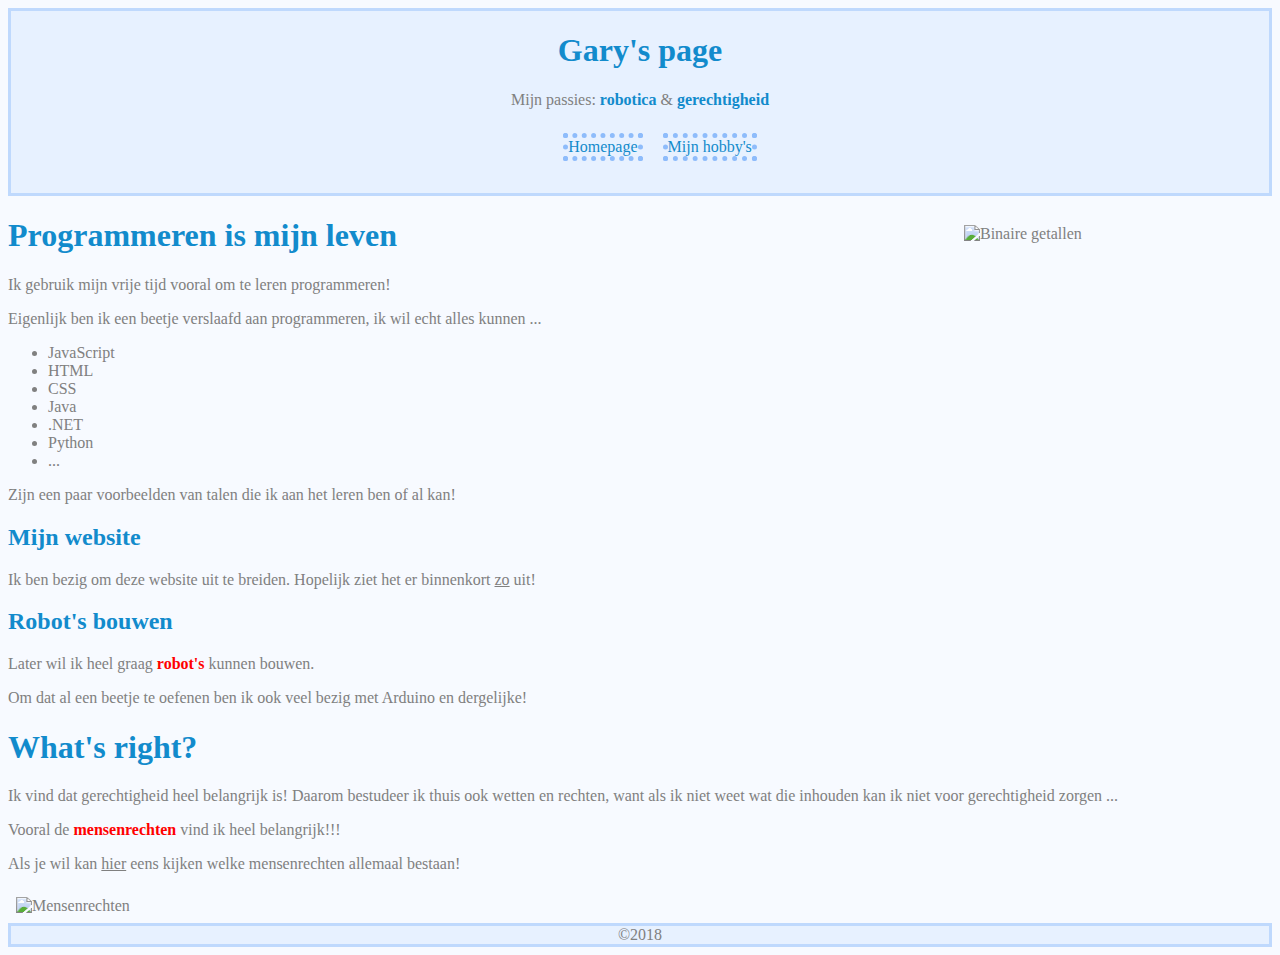
==== html/hobby.html @ 097431df "Add files via upload" ====
<!DOCTYPE html>
<html>

<head>
	<meta charset="utf-8">
	<meta name="viewport" content="width=device-width">
	<title>Gary's page</title>
	<link href="../style.css" rel="stylesheet" type="text/css" />
</head>

<body>
  <div id="container">
    <header>
      <h1>Gary's page</h1>
        <p>Mijn passies: <strong>robotica</strong> & <strong>gerechtigheid</strong> </p>
        <nav>
          <ul>
            <li><a href="../index.html">Homepage</a></li>
            <li><a href="hobby.html">Mijn hobby's</a></li>
          </ul>
        </nav>
    </header>
    <main>
      <img class="rechts" src="https://images.stockfreeimages.com/165/sfixl/1655005.jpg" alt="Binaire getallen" />
      <h1>Programmeren is mijn leven</h1>
      <p>Ik gebruik mijn vrije tijd vooral om te leren programmeren!</p>
      <p>Eigenlijk ben ik een beetje verslaafd aan programmeren, ik wil echt alles kunnen ... </p>
      <ul>
        <li>JavaScript</li>
        <li>HTML</li>
        <li>CSS</li>
        <li>Java</li>
        <li>.NET</li>
        <li>Python</li>
        <li>...</li>
      </ul>
      <p>Zijn een paar voorbeelden van talen die ik aan het leren ben of al kan!</p>

      <h2>Mijn website</h2>
      <p>Ik ben bezig om deze website uit te breiden. Hopelijk ziet het er binnenkort <a href="https://garyswebsitelesson101--cfteacher.repl.co/">zo</a> uit!</p>

      <h2>Robot's bouwen</h2>
      <p>Later wil ik heel graag <strong>robot's</strong> kunnen bouwen.</p>
      <p>Om dat al een beetje te oefenen ben ik ook veel bezig met Arduino en dergelijke!</p>

      <h1>What's right?</h1>
      <p>Ik vind dat gerechtigheid heel belangrijk is! Daarom bestudeer ik thuis ook wetten en rechten, want als ik niet weet wat die inhouden kan ik niet voor gerechtigheid zorgen ... </p>
      <p>Vooral de <strong>mensenrechten</strong> vind ik heel belangrijk!!!</p>
      <p>Als je wil kan <a href="http://www.mensenrechten.org/de-30-mensenrechten/#.W7IwgWj7RPY" target="_blank">hier</a> eens kijken welke mensenrechten allemaal bestaan!</p>
      <img src="https://i0.wp.com/www.oxbridgeacademy.edu.za/blog/wp-content/uploads/2015/12/Human-rights-day.jpg?zoom=1.25&resize=948%2C640&ssl=1" alt="Mensenrechten"/>
    </main>
    <footer>&copy;2018</footer>
  </div>
	<script src="index.js"></script>
</body>

</html>
---- style.css ----
/*--- Algemeen ---*/
*{
	color: gray;
}

body{
  background-color: #F7FAFF;
}

p{
  font-family: Georgia, 'Times New Roman', Times, serif;
}

strong{
  color: red;
  font-weight: 900;
}

em{
  color: red;
}

img{
	width: 300px;
	height: auto;
	padding: 0.5em;
}

/*--- Combinaties ---*/
h1, h2, h3, header strong, nav a{
  color: #128BCC;
}

header, footer{
	background-color: #E7F1FF;
	border-style: solid; 
	border-color: #BFD9FD;
	text-align: center;
}

/*--- Heading ---*/
nav{
	padding-bottom: 0.5em;
}

nav li{
  display: inline-block;
	list-style-type: none;
	border: 5px dotted 	#8ebcfb; 
	margin: 0.5em;
}

nav a{
  text-decoration: none;
}

/*--- Classes ---*/
.rechts{
	float: right;
}

.links{
	float: left;
}

.groter{
  font-size: 20px;
}

.naImg{
	clear: both;
}

/*--- ID's ---*/
#programmeren {
  color: red;
	text-align: center;
}

#groet{
	font-style: italic;
}

#helloIT{
	overflow: none;
}
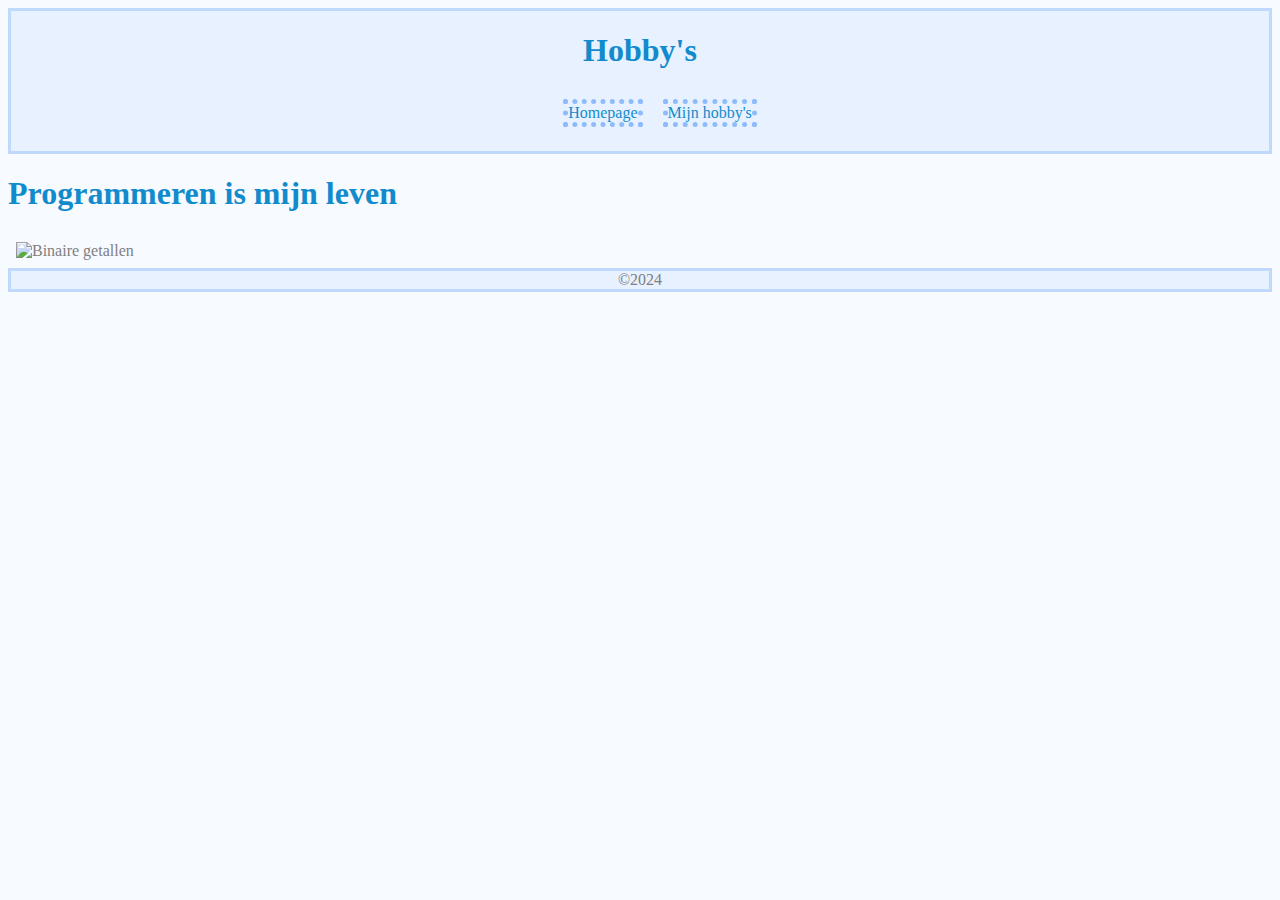
==== commit 66629124: "update startcode" ====
--- a/html/hobby.html
+++ b/html/hobby.html
@@ -4,54 +4,26 @@
 <head>
 	<meta charset="utf-8">
 	<meta name="viewport" content="width=device-width">
-	<title>Gary's page</title>
+	<title>Hobby's</title>
 	<link href="../style.css" rel="stylesheet" type="text/css" />
 </head>
 
 <body>
-  <div id="container">
-    <header>
-      <h1>Gary's page</h1>
-        <p>Mijn passies: <strong>robotica</strong> & <strong>gerechtigheid</strong> </p>
-        <nav>
-          <ul>
-            <li><a href="../index.html">Homepage</a></li>
-            <li><a href="hobby.html">Mijn hobby's</a></li>
-          </ul>
-        </nav>
-    </header>
-    <main>
-      <img class="rechts" src="https://images.stockfreeimages.com/165/sfixl/1655005.jpg" alt="Binaire getallen" />
-      <h1>Programmeren is mijn leven</h1>
-      <p>Ik gebruik mijn vrije tijd vooral om te leren programmeren!</p>
-      <p>Eigenlijk ben ik een beetje verslaafd aan programmeren, ik wil echt alles kunnen ... </p>
-      <ul>
-        <li>JavaScript</li>
-        <li>HTML</li>
-        <li>CSS</li>
-        <li>Java</li>
-        <li>.NET</li>
-        <li>Python</li>
-        <li>...</li>
-      </ul>
-      <p>Zijn een paar voorbeelden van talen die ik aan het leren ben of al kan!</p>
-
-      <h2>Mijn website</h2>
-      <p>Ik ben bezig om deze website uit te breiden. Hopelijk ziet het er binnenkort <a href="https://garyswebsitelesson101--cfteacher.repl.co/">zo</a> uit!</p>
-
-      <h2>Robot's bouwen</h2>
-      <p>Later wil ik heel graag <strong>robot's</strong> kunnen bouwen.</p>
-      <p>Om dat al een beetje te oefenen ben ik ook veel bezig met Arduino en dergelijke!</p>
-
-      <h1>What's right?</h1>
-      <p>Ik vind dat gerechtigheid heel belangrijk is! Daarom bestudeer ik thuis ook wetten en rechten, want als ik niet weet wat die inhouden kan ik niet voor gerechtigheid zorgen ... </p>
-      <p>Vooral de <strong>mensenrechten</strong> vind ik heel belangrijk!!!</p>
-      <p>Als je wil kan <a href="http://www.mensenrechten.org/de-30-mensenrechten/#.W7IwgWj7RPY" target="_blank">hier</a> eens kijken welke mensenrechten allemaal bestaan!</p>
-      <img src="https://i0.wp.com/www.oxbridgeacademy.edu.za/blog/wp-content/uploads/2015/12/Human-rights-day.jpg?zoom=1.25&resize=948%2C640&ssl=1" alt="Mensenrechten"/>
-    </main>
-    <footer>&copy;2018</footer>
-  </div>
-	<script src="index.js"></script>
+  <header>
+    <h1>Hobby's</h1>
+      <nav>
+        <ul>
+          <li><a href="../index.html">Homepage</a></li>
+          <li><a href="hobby.html">Mijn hobby's</a></li>
+        </ul>
+      </nav>
+  </header>
+  <main>
+    <h1>Programmeren is mijn leven</h1>
+    <img class="rechts" src="https://images.stockfreeimages.com/165/sfixl/1655005.jpg" alt="Binaire getallen" />
+  
+  </main>
+  <footer>&copy;2024</footer>
 </body>
 
 </html>--- a/style.css
+++ b/style.css
@@ -5,10 +5,6 @@
 
 body{
   background-color: #F7FAFF;
-}
-
-p{
-  font-family: Georgia, 'Times New Roman', Times, serif;
 }
 
 strong{
@@ -39,10 +35,6 @@
 }
 
 /*--- Heading ---*/
-nav{
-	padding-bottom: 0.5em;
-}
-
 nav li{
   display: inline-block;
 	list-style-type: none;
@@ -55,32 +47,12 @@
 }
 
 /*--- Classes ---*/
-.rechts{
-	float: right;
-}
-
-.links{
-	float: left;
-}
-
 .groter{
   font-size: 20px;
-}
-
-.naImg{
-	clear: both;
 }
 
 /*--- ID's ---*/
 #programmeren {
   color: red;
 	text-align: center;
-}
-
-#groet{
-	font-style: italic;
-}
-
-#helloIT{
-	overflow: none;
 }